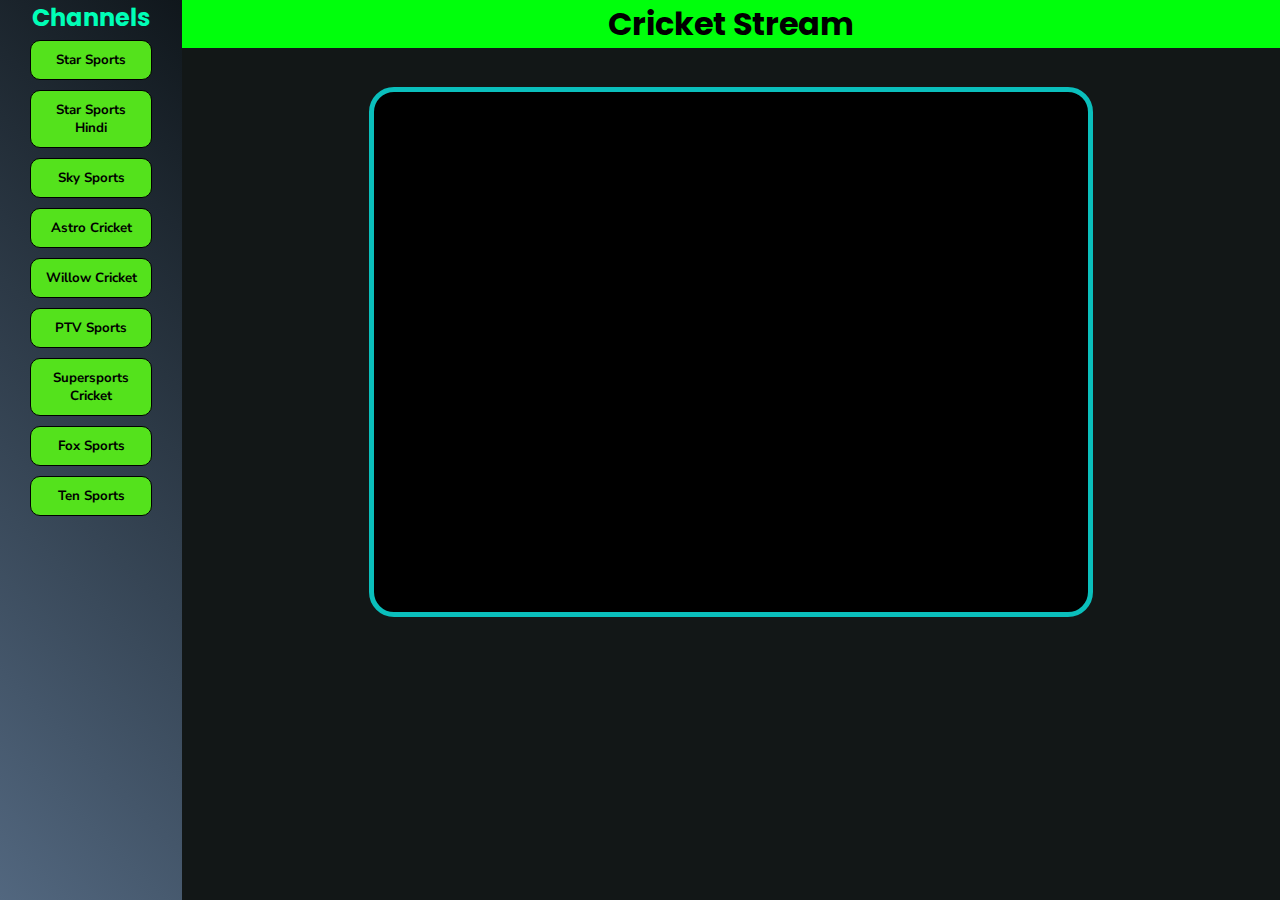
==== index.html @ 9fbf1fd4 "Rename Index.html to index.html" ====
<!DOCTYPE html>
<html lang="en">
<head>
    <meta charset="UTF-8">
    <meta http-equiv="X-UA-Compatible" content="IE=edge">
    <meta name="viewport" content="width=device-width, initial-scale=1.0">
    <title>Cricket Stream</title>
    <link rel="shortcut icon" href="https://raw.githubusercontent.com/Gedipey/streams/main/favicon.ico">
	<link rel="stylesheet" href="./style.css">
    <script src="https://kit.fontawesome.com/4b1a854c0b.js" crossorigin="anonymous"></script>
    <link href="https://maxcdn.bootstrapcdn.com/font-awesome/4.2.0/css/font-awesome.min.css" rel="stylesheet">
</head>
<body>
    <!--<h1>Star Sports English</h1>
    <iframe src=https://crichdplayer.xyz/embed2.php?id=starsp width=90% height=540 frameborder=0 scrolling=no allowfullscreen=true marginheight=0 marginwidth=0 webkitallowfullscreen mozallowfullscreen allowfullscreen></iframe>
    <h1>Sky Sports</h1>
    <iframe src=https://crichdplayer.xyz/embed2.php?id=skysp2 width=90% height=540 frameborder=0 scrolling=no allowfullscreen=true marginheight=0 marginwidth=0 webkitallowfullscreen mozallowfullscreen allowfullscreen></iframe>
    <h1>Astro Cricket</h1>
    <iframe src=https://crichdplayer.xyz/embed2.php?id=astrocric width=90% height=540 frameborder=0 scrolling=no allowfullscreen=true marginheight=0 marginwidth=0 webkitallowfullscreen mozallowfullscreen allowfullscreen></iframe>
-->
<div class="channels">
    <div class="menu-c">
    <h2>Channels</h2>
    <div id="bl1">
    <button name="menu_btn" id="menu_btn" type="button" style="background-color: transparent; border: none;" onclick="hide_menu()"><img src='https://raw.githubusercontent.com/Gedipey/streams/main/134216_menu_lines_hamburger_icon.svg' alt='menu'></button>
    </div>
    </div>
    <div id="btns">
    <button name="star_sports" class="btn" type="button" id="star_sports" onclick="loadchannel('Star Sports')">Star Sports</button>
    <button name="starsports_hindi" class="btn" type="button" id="starsports_hindi" onclick="loadchannel('Star Sports Hindi')">Star Sports Hindi</button>
    <button name="sky_sports" class="btn" type="button" id="sky_sports" onclick="loadchannel('Sky Sports')">Sky Sports</button>
    <button name="astro_cricket" class="btn" type="button" id="astro_cricket" onclick="loadchannel('Astro Cricket')">Astro Cricket</button>
    <button name="willow_cricket" class="btn" type="button" id="willow_cricket" onclick="loadchannel('Willow Cricket')">Willow Cricket</button>
    <button name="ptv_sports" class="btn" type="button" id="ptv_sports" onclick="loadchannel('PTV Sports')">PTV Sports</button>
    <button name="supersport" class="btn" type="button" id="supersport" onclick="loadchannel('SuperSports Cricket')">Supersports Cricket</button>
    <button name="fox_sports" class="btn" type="button" id="fox_sports" onclick="loadchannel('Fox Sports')">Fox Sports</button>
    <button name="ten sports" class="btn" type="button" id="ten sports" onclick="loadchannel('Ten Sports')">Ten Sports</button>
    </div>
</div>
<div id="disp">
    <h1 id="heads">Cricket Stream</h1>
    <iframe id="fr" src="abc" style="background-color: black;" width="65%" height="520px"  marginheight="0" marginwidth="0" scrolling="no" frameborder="0" allowfullscreen  allow="encrypted-media"></iframe>
</div>
<script src="./script.js"></script>
</body>
</html>
---- style.css ----
@import url('https://fonts.googleapis.com/css2?family=Poppins&display=swap');
@import url('https://fonts.googleapis.com/css2?family=Nunito+Sans&display=swap');

* {
    margin: 0;
    padding: 0;
    box-sizing: border-box;
}
html,body {
    height: 100%;
    width: 100%;
    display: flex;
    justify-content: space-between;
    text-align: center;
    font-family: 'Poppins', sans-serif;
    background-color: hsl(180, 12%, 8%);
    background-image: url("https://raw.githubusercontent.com/Gedipey/streams/main/background-pattern-15.jpg");
}

@media (max-width: 580px) {
body {
    display: block;
}
#fr {
    width:98%;
}

.menu-c{
    display: flex;
    justify-content: center;
    text-align: center;
}

#btns {
    display: flex;
    flex-direction: column;
}

.btn {
    font-size: 16px;
}

#bl1 {
    position: absolute;
    top:0.5%;
    left: 85%;
}

}

#btns {
    display: flex;
    flex-direction: column;
}

#bl1 {
    display: none;
}

.menu-c {
    display: flex;
    justify-content: center;
}

i {
    margin:10px;
    transform: scale(2);
}

.btn {
    background-color: rgb(84 226 28);
    padding: 10px;
    font-weight: bold;
    margin: 5px;
    cursor: pointer;
    border-radius: 10px;
    border: 1px solid #000;
    font-family: 'Nunito Sans', sans-serif;
}

h1 {
    background-color: rgb(0 255 12);
    margin-bottom: 4%;
}
h2 {
    font-weight: bold;
    text-align: center;
    color: #00ffb7;
}
#disp {
    backdrop-filter: 10px ;
    width: 100%;
}
.channels {
    background: hsl(79, 63%, 50%);
    background-image: repeating-linear-gradient(60deg, #29323c 0%, #485563 100%);
    background-image: repeating-linear-gradient(45deg, #52677f 0%, #10171c 100%);
    display: flex;
    flex-direction: column;
    padding: 0 1.563rem;
}


#fr {
    border-radius: 20px;
    outline: 5px solid #0ABFBC;
    animation: anime 10s ease infinite;
}

@keyframes anime {
0% {
outline-color: rgb(123, 0, 245);
border-color: rgb(123, 0, 245);
}
10% {
border-color: rgb(0, 0, 255);
outline-color: rgb(0, 0, 255);
}
20% {
border-color: rgb(0, 191, 255);
outline-color: rgb(0, 191, 255);
}
30% {
border-color: rgb(0, 255, 0);
outline-color: rgb(0, 255, 0);
}
40% {
border-color: yellow;
outline-color: yellow;
}
50% {
border-color: orangered;
outline-color: orangered;
}
60% {
border-color: yellow;
outline-color: yellow;
}
70% {
border-color: rgb(0, 255, 0);
outline-color: rgb(0, 255, 0);
}
80% {
border-color: rgb(0, 191, 255);
outline-color: rgb(0, 191, 255);
}
90% {
border-color: rgb(0, 0, 255);
outline-color: rgb(0, 0, 255);
}
100% {
border-color: rgb(123, 0, 245);
outline-color: rgb(123, 0, 245);
}
}

@media (hover: hover) {
    .btn:hover {
        background-color: rgb(255, 111, 0);
        transform: rotate(5deg);
    }
}

@media (hover: none) {
    
}
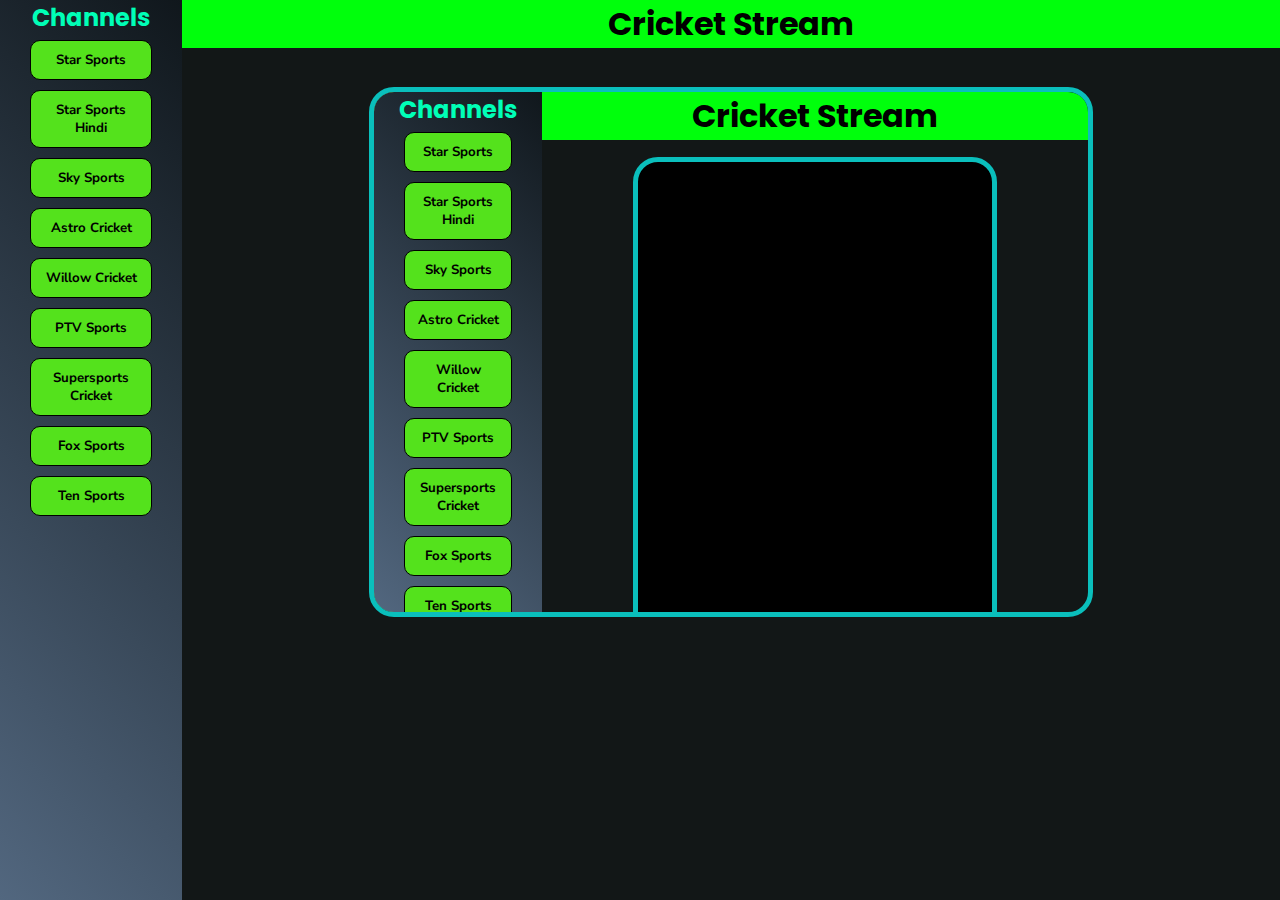
==== commit eeb43117: "Update index.html" ====
--- a/index.html
+++ b/index.html
@@ -39,7 +39,7 @@
 </div>
 <div id="disp">
     <h1 id="heads">Cricket Stream</h1>
-    <iframe id="fr" src="abc" style="background-color: black;" width="65%" height="520px"  marginheight="0" marginwidth="0" scrolling="no" frameborder="0" allowfullscreen  allow="encrypted-media"></iframe>
+    <iframe id="fr" src="#" style="background-color: black;" width="65%" height="520px"  marginheight="0" marginwidth="0" scrolling="no" frameborder="0" allowfullscreen  allow="encrypted-media"></iframe>
 </div>
 <script src="./script.js"></script>
 </body>
--- a/style.css
+++ b/style.css
@@ -163,4 +163,4 @@
 
 @media (hover: none) {
     
-}+}
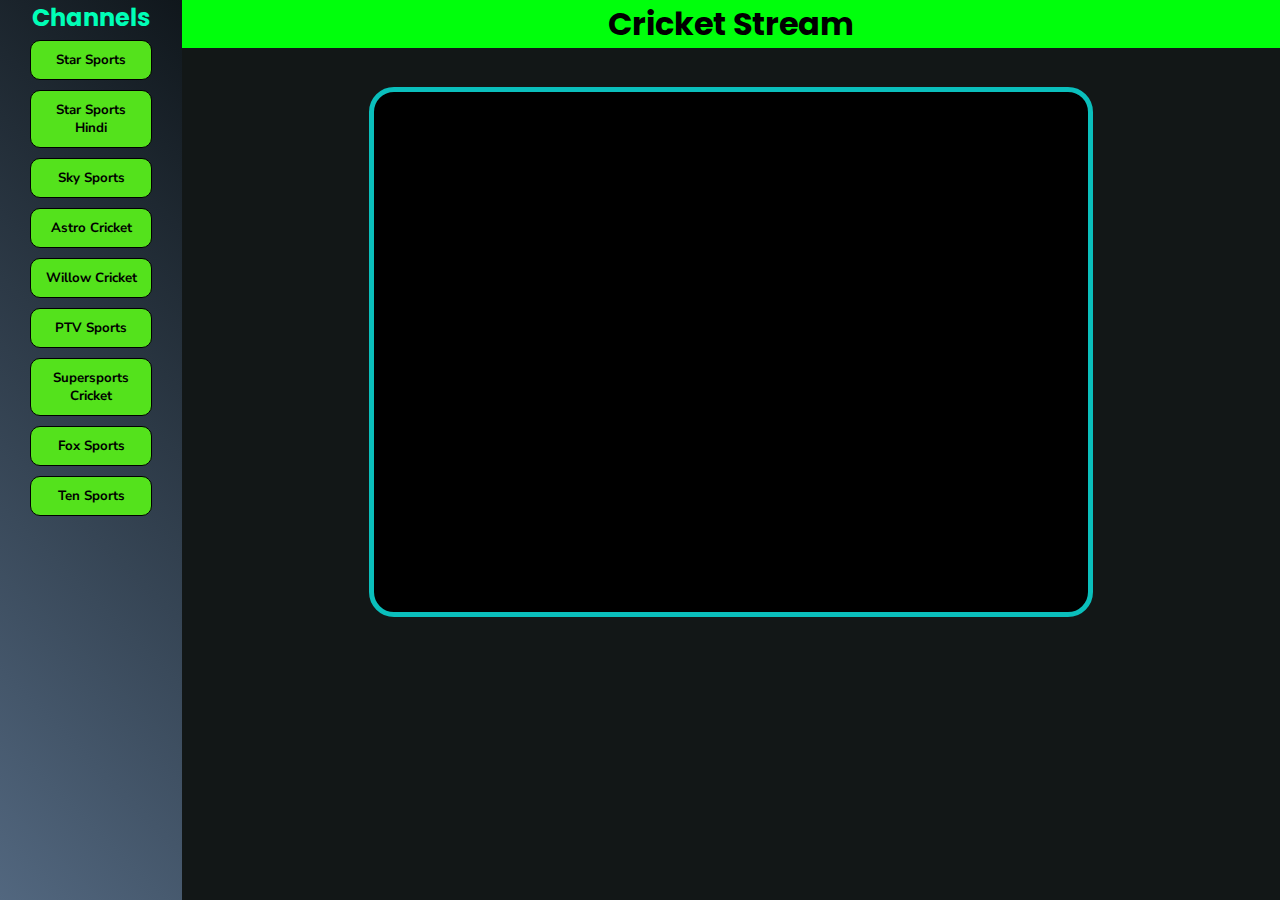
==== commit 9fc2f23b: "Update index.html" ====
--- a/index.html
+++ b/index.html
@@ -39,7 +39,7 @@
 </div>
 <div id="disp">
     <h1 id="heads">Cricket Stream</h1>
-    <iframe id="fr" src="#" style="background-color: black;" width="65%" height="520px"  marginheight="0" marginwidth="0" scrolling="no" frameborder="0" allowfullscreen  allow="encrypted-media"></iframe>
+    <iframe id="fr" src="abc" style="background-color: black;" width="65%" height="520px"  marginheight="0" marginwidth="0" scrolling="no" frameborder="0" allowfullscreen  allow="encrypted-media"></iframe>
 </div>
 <script src="./script.js"></script>
 </body>
